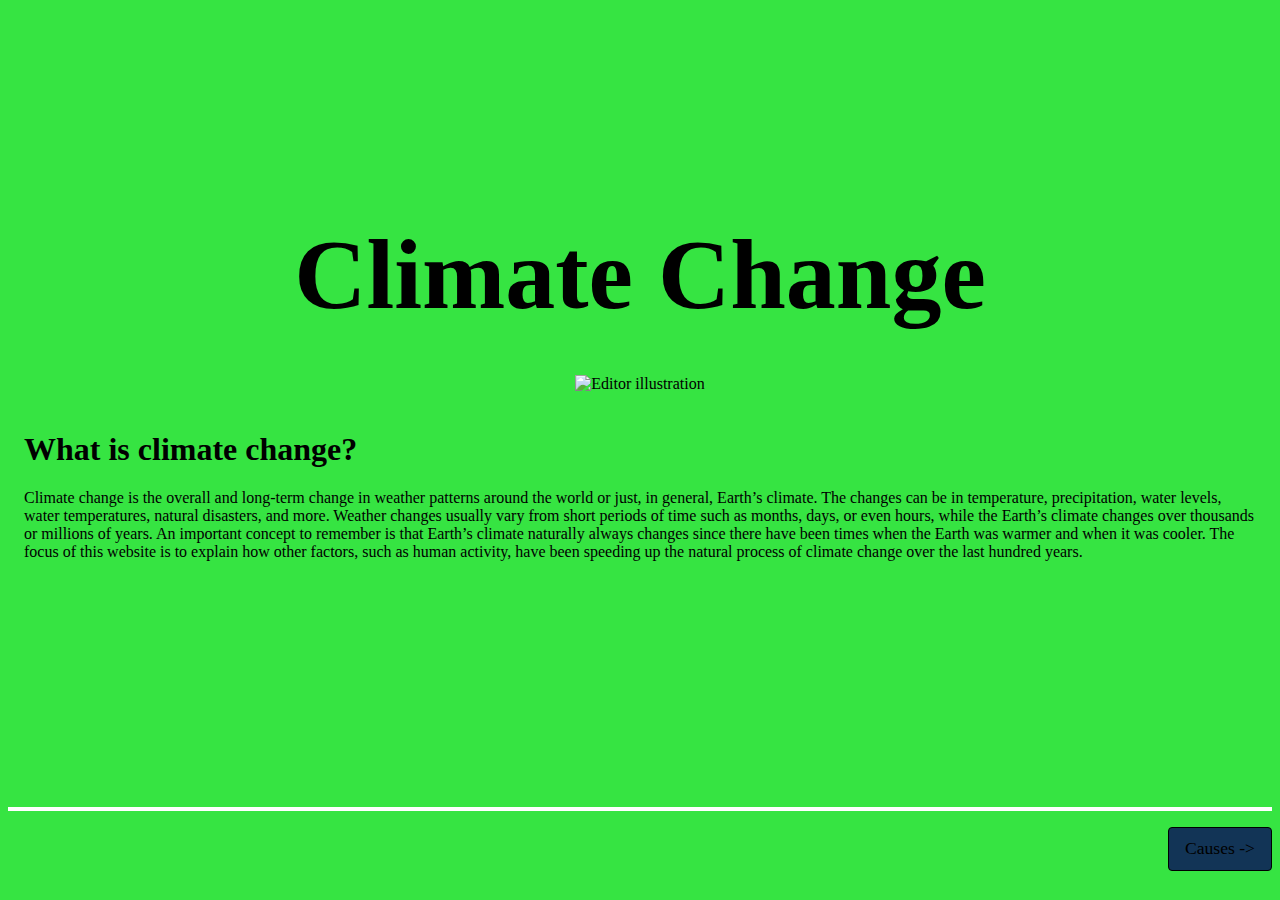
==== index.html @ f4d17cf7 "🏎⚽️ Updated with Glitch" ====
<!DOCTYPE html>
<html lang="en">
  <head>
    <!--
      This is the page head - it contains info the browser uses to display the page
      You won't see what's in the head in the page
      Scroll down to the body element for the page content
    -->
    
    <meta charset="utf-8" />
    <meta name="viewport" content="width=device-width, initial-scale=1" />
    <link rel="icon" href="https://glitch.com/favicon.ico" />

    <!-- 
      This is an HTML comment
      You can write text in a comment and the content won't be visible in the page
    -->

    <title>Climate Change</title>

    <!-- Meta tags for SEO and social sharing -->
    <link rel="canonical" href="https://glitch-hello-website.glitch.me/" />
    <meta
      name="description"
      content="A simple website, built with Glitch. Remix it to get your own."
    />
    <meta name="robots" content="index,follow" />
    <meta property="og:title" content="Hello World!" />
    <meta property="og:type" content="article" />
    <meta property="og:url" content="https://glitch-hello-website.glitch.me/" />
    <meta
      property="og:description"
      content="A simple website, built with Glitch. Remix it to get your own."
    />
    <meta
      property="og:image"
      content="https://cdn.glitch.com/605e2a51-d45f-4d87-a285-9410ad350515%2Fhello-website-social.png?v=1616712748147"
    />
    <meta name="twitter:card" content="summary" />

    <!-- Import the webpage's stylesheet -->
    <link rel="stylesheet" href="/style.css" />

    <!-- Import the webpage's javascript file -->
    <script src="/script.js" defer></script>
  </head>
  <body>
    <!--
      This is the body of the page
      Look at the elements and see how they appear in the rendered page on the right
      Each element is defined using tags, with < and > indicating where each one opens and closes
      There are elements for sections of the page, images, text, and more
      The elements include attributes referenced in the CSS for the page style
    -->

    <!-- The wrapper and content divs set margins and positioning -->
    <div class="wrapper">
      <div class="content" role="main">
        <!-- This is the start of content for our page -->
        <h1 class="title">Climate Change</h1>

        <img
          src="https://cdn.glitch.me/ce3ff867-c4a9-45f9-8a1c-a5a8b4adbb38%2FPHOTO-Climate-Collage-Diagonal-Design-NOAA-Communications-080621.jpg?v=1636921423118"
          class="illustration"
          alt="Editor illustration"
          title="Click the image!"
        />
        <!-- Instructions on using this project -->
        <div class="instructions">
          <h1>
            What is climate change?
          </h1>
          <p>
            Climate change is the overall and long-term change in weather patterns around the world or just, in general, Earth’s climate. The changes can be in temperature, precipitation, water levels, water temperatures, natural disasters, and more. Weather changes usually vary from short periods of time such as months, days, or even hours, while the Earth’s climate changes over thousands or millions of years. An important concept to remember is that Earth’s climate naturally always changes since there have been times when the Earth was warmer and when it was cooler. The focus of this website is to explain how other factors, such as human activity, have been speeding up the natural process of climate change over the last hundred years. 

          </p>
          <!-- ADD BUTTON HERE -->
          
          <!-- Once you've added the button from the readme, click it in the page -->
          <!-- Check out the function in script.js to see how it works -->
        </div>
      </div>
    </div>
    <!-- The footer holds our remix button — you can use it for structure or cut it out ✂ -->
    <footer class="footer">
      <div class="links"></div>
      <a
        class="btn--remix"
        target="_top"
        href="https://climate-change27.glitch.me/page_2.html"
      >
        
        Causes ->
      </a>
    </footer>
  </body>
</html>
---- style.css ----
/******************************************************************************
START Glitch hello-app default styles

The styles in this section do some minimal CSS resets, set default fonts and 
colors, and handle the layout for our footer and "Remix on Glitch" button. If
you're new to CSS they may seem a little complicated, but you can scroll down
to this section's matching END comment to see page-specific styles.
******************************************************************************/


/* 
  The style rules specify elements by type and by attributes such as class and ID
  Each section indicates an element or elements, then lists the style properties to apply
  See if you can cross-reference the rules in this file with the elements in index.html
*/

/* Our default values set as CSS variables */
:root {
  --color-bg: #69F7BE;
  --color-text-main: #000000;
  --color-primary: #FFFF00;
  --wrapper-height: 87vh;
  --image-max-width: 300px;
  --image-margin: 3rem;
  --font-family: "HK Grotesk";
  --font-family-header: "HK Grotesk";
}

/* Basic page style resets */
* {
  box-sizing: border-box;
}
[hidden] {
  display: none !important;
}

/* Import fonts */
@font-face {
  font-family: HK Grotesk;
  src: url("https://cdn.glitch.com/605e2a51-d45f-4d87-a285-9410ad350515%2FHKGrotesk-Regular.otf?v=1603136326027")
    format("opentype");
}
@font-face {
  font-family: HK Grotesk;
  font-weight: bold;
  src: url("https://cdn.glitch.com/605e2a51-d45f-4d87-a285-9410ad350515%2FHKGrotesk-Bold.otf?v=1603136323437")
    format("opentype");
}

/* Our remix on glitch button */
.btn--remix {
  font-family: HK Grotesk;
  padding: 0.75rem 1rem;
  font-size: 1.1rem;
  line-height: 1rem;
  font-weight: 500;
  height: 2.75rem;
  align-items: center;
  cursor: pointer;
  background: #123456;
  border: 1px solid #000000;
  box-sizing: border-box;
  border-radius: 4px;
  text-decoration: none;
  color: #000;
  white-space: nowrap;
  margin-left: auto;
}
.btn--remix img {
  margin-right: 0.5rem;
}
.btn--remix:hover {
  background-color: #123456;
}

/* Navigation grid */
.footer {
  display: flex;
  justify-content: space-between;
  margin: 1rem auto 0;
  padding: 1rem 0 0.75rem 0;
  width: 100%;
  flex-wrap: wrap;
  border-top: 4px solid #fff;
}

.footer a:not(.btn--remix):link,
a:not(.btn--remix):visited {
  font-family: HK Grotesk;
  font-style: normal;
  font-weight: normal;
  font-size: 1.1rem;
  color: #000;
  text-decoration: none;
  border-style: none;
}
.footer a:hover {
  background: var(--color-primary);
}

.footer .links {
  padding: 0.5rem 1rem 1.5rem;
  white-space: nowrap;
}

.divider {
  padding: 0 1rem;
}
/******************************************************************************
END Glitch hello-app default styles
******************************************************************************/

body {
  font-family: HK Grotesk;
  background-color: #36E442;
}

/* Page structure */
.wrapper {
  min-height: var(--wrapper-height);
  display: grid;
  place-items: center;
  margin: 0 1rem;
}
.content {
  display: flex;
  flex-direction: column;
  align-items: center;
  justify-content: center;
}

/* Very light scaling for our illustration */
.title {
  color: black;
  font-family: HK Grotesk;
  font-style: normal;
  font-weight: bold;
  font-size: 100px;
  line-height: 105%;
  margin: 0;
}

/* Very light scaling for our illustration */
.illustration {
  max-width: 100%;
  max-height: var(--image-max-width);
  margin-top: var(--image-margin);
}

/* Instructions */
.instructions {
  margin: 1rem auto 0;
}

/* Button - Add it from the README instructions */
button,
input {
  font-family: inherit;
  font-size: 100%;
  background: #FFFFFF;
  border: 1px solid #000000;
  box-sizing: border-box;
  border-radius: 4px;
  padding: 0.5rem 1rem;
  transition: 500ms;
}

/* Subheading */
h2 {
  color: #2800FF;
}

/* Interactive image */
.illustration:active {
  transform: translateY(5px);
}

/* Button dip
- Toggling this class on and off will move it down and up again
- The button transition property above determines the speed of the translate (500ms)
*/
.dipped {
  transform: translateY(5px);
}
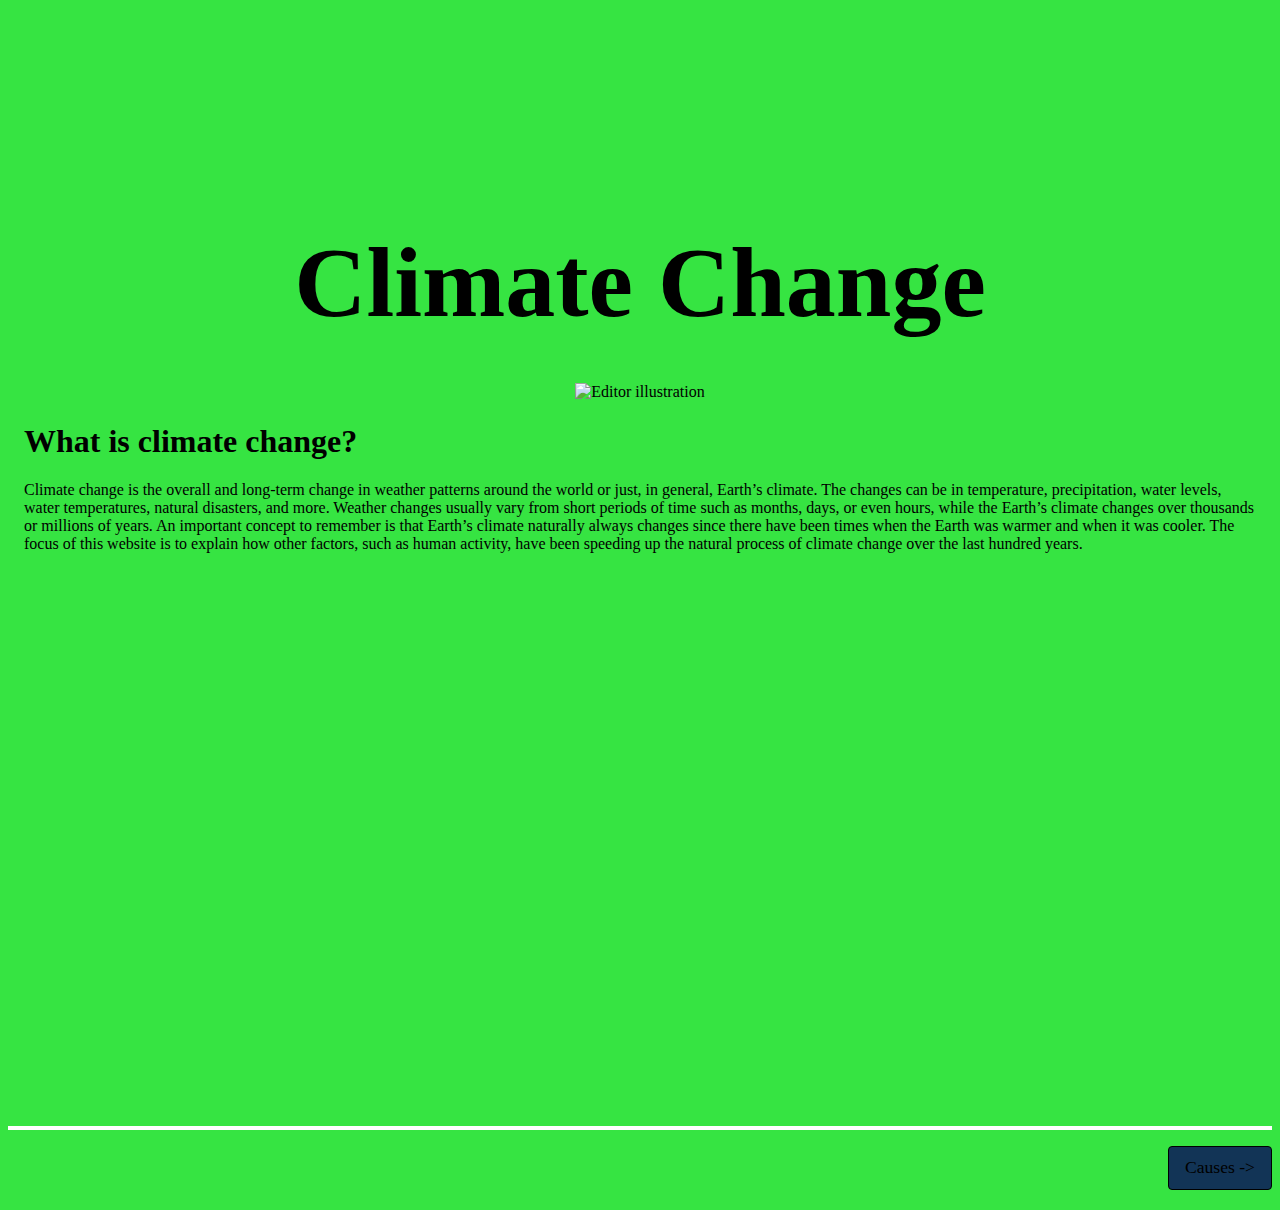
==== commit 26a8bb35: "🐫🏄 Updated with Glitch" ====
--- a/index.html
+++ b/index.html
@@ -6,7 +6,7 @@
       You won't see what's in the head in the page
       Scroll down to the body element for the page content
     -->
-    
+
     <meta charset="utf-8" />
     <meta name="viewport" content="width=device-width, initial-scale=1" />
     <link rel="icon" href="https://glitch.com/favicon.ico" />
@@ -71,16 +71,29 @@
             What is climate change?
           </h1>
           <p>
-            Climate change is the overall and long-term change in weather patterns around the world or just, in general, Earth’s climate. The changes can be in temperature, precipitation, water levels, water temperatures, natural disasters, and more. Weather changes usually vary from short periods of time such as months, days, or even hours, while the Earth’s climate changes over thousands or millions of years. An important concept to remember is that Earth’s climate naturally always changes since there have been times when the Earth was warmer and when it was cooler. The focus of this website is to explain how other factors, such as human activity, have been speeding up the natural process of climate change over the last hundred years. 
-
+            Climate change is the overall and long-term change in weather
+            patterns around the world or just, in general, Earth’s climate. The
+            changes can be in temperature, precipitation, water levels, water
+            temperatures, natural disasters, and more. Weather changes usually
+            vary from short periods of time such as months, days, or even hours,
+            while the Earth’s climate changes over thousands or millions of
+            years. An important concept to remember is that Earth’s climate
+            naturally always changes since there have been times when the Earth
+            was warmer and when it was cooler. The focus of this website is to
+            explain how other factors, such as human activity, have been
+            speeding up the natural process of climate change over the last
+            hundred years.
           </p>
           <!-- ADD BUTTON HERE -->
-          
+
           <!-- Once you've added the button from the readme, click it in the page -->
           <!-- Check out the function in script.js to see how it works -->
         </div>
       </div>
     </div>
+
+    <center><iframe width="560" height="315" src="https://www.youtube.com/embed/febBRv2Vftk" title="YouTube video player" frameborder="0" allow="accelerometer; autoplay; clipboard-write; encrypted-media; gyroscope; picture-in-picture" allowfullscreen></iframe></center>
+
     <!-- The footer holds our remix button — you can use it for structure or cut it out ✂ -->
     <footer class="footer">
       <div class="links"></div>
@@ -89,7 +102,6 @@
         target="_top"
         href="https://climate-change27.glitch.me/page_2.html"
       >
-        
         Causes ->
       </a>
     </footer>
--- a/style.css
+++ b/style.css
@@ -106,6 +106,11 @@
 .divider {
   padding: 0 1rem;
 }
+
+.a {
+  size : 50%;
+  max-width = 40%;
+}
 /******************************************************************************
 END Glitch hello-app default styles
 ******************************************************************************/
@@ -142,15 +147,15 @@
 
 /* Very light scaling for our illustration */
 .illustration {
+  margin-left: auto;
+  margin-right: auto;
   max-width: 100%;
   max-height: var(--image-max-width);
   margin-top: var(--image-margin);
 }
 
 /* Instructions */
-.instructions {
-  margin: 1rem auto 0;
-}
+
 
 /* Button - Add it from the README instructions */
 button,
